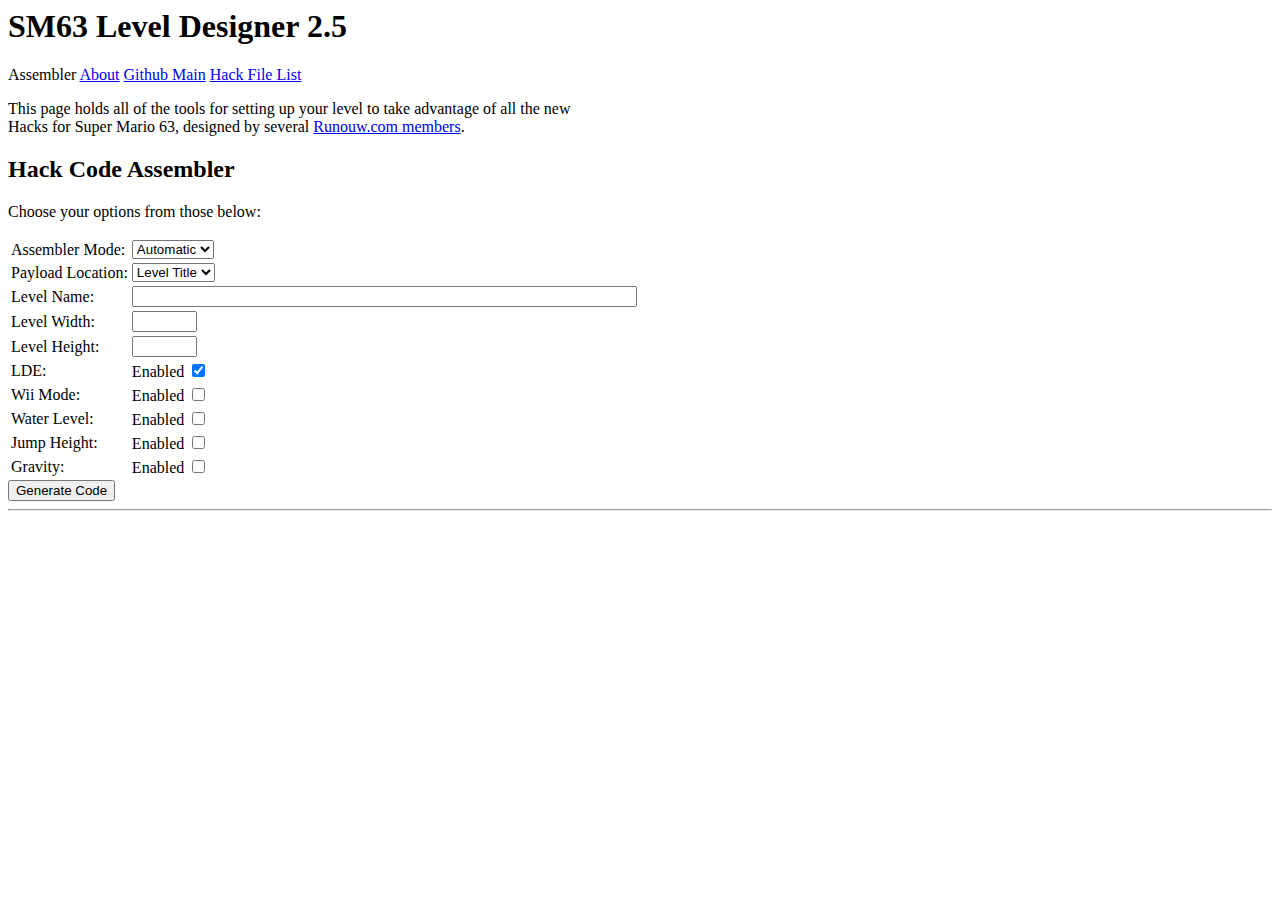
==== docs/index.html @ a4bcedc0 "Testing a thingy" ====
<html>
	<head>
		<title>SM63 Level Designer 2.5 - Assembler</title>
        <link rel="stylesheet" type="text/css" href="runouw_style.css">
	</head>
	<script src="http://ajax.microsoft.com/ajax/jquery/jquery-1.4.2.min.js" type="text/javascript"></script>
	<script src="/scripts/github.js" type="text/javascript"></script>
	<script type="text/javascript">
	$(function() {
    $("#github-projects").loadRepositories("Runouw-Mods");
	});
	</script>
	<body>
        <header>
           <h1>SM63 Level Designer 2.5</h1>
        </header>
        <nav>
            <a class="page_at">Assembler</a>
            <a href="about.html">About</a>
            <a href="https://github.com/Runouw-Mods/SM63-Mods">Github Main</a>
            <a href="https://github.com/Runouw-Mods/SM63-Mods/tree/master/public">Hack File List</a>
        </nav>
        <main>

            <p>This page holds all of the tools for setting up your level to take advantage of all the new <br />
            Hacks for Super Mario 63, designed by several <a href="about.html">Runouw.com members</a>.</p>
            
            <form>
                <h2>Hack Code Assembler</h2>
                <p>Choose your options from those below:</p>
                <table>
                <tr><td class="label">Assembler Mode:</td><td>
                <select name="assemblerMode" onchange="switchModes(this.value)">
                <option value="automatic" selected>Automatic</option>
                <option value="custom">Custom</option>
                </select></td></tr>
                <tr><td class="label">Payload Location:</td><td><select name="payloadLocation">
                <option value="Level Title" selected>Level Title</option>
                <option value="Sign">Sign</option>
                </select></td></tr>
                <tr><td class="label">Level Name:</td><td><input type="text" name="levelName" size="60"/></td></tr>
                <tr><td class="label">Level Width:</td><td><input type="text" name="levelWidth" size="5"/></td></tr>
                <tr><td class="label">Level Height:</td><td><input type="text" name="levelHeight" size="5"/></td></tr>
                <tr class="automatic"><td class="label">LDE:</td><td>Enabled <input type="checkbox" name="enableLDE" value="LDE" checked></td></tr>
                <tr class="custom"><td class="label">Wii Mode:</td><td>Enabled <input type="checkbox" name="enableLDE" value="LDE"></td></tr>
                <tr class="custom"><td class="label">Water Level:</td><td>Enabled <input type="checkbox" name="enableLDE" value="LDE"></td></tr>
                <tr class="custom"><td class="label">Jump Height:</td><td>Enabled <input type="checkbox" name="enableLDE" value="LDE"></td></tr>
                <tr class="custom"><td class="label">Gravity:</td><td>Enabled <input type="checkbox" name="enableLDE" value="LDE"></td></tr>
                </table>
                <button type="button" onclick="sayHi('Mark')">Generate Code</button>
                <hr />
            </form>
        <script src="runouw_script.js"></script>
		<div id="github-projects"></div>
        </main>
	</body>
</html>
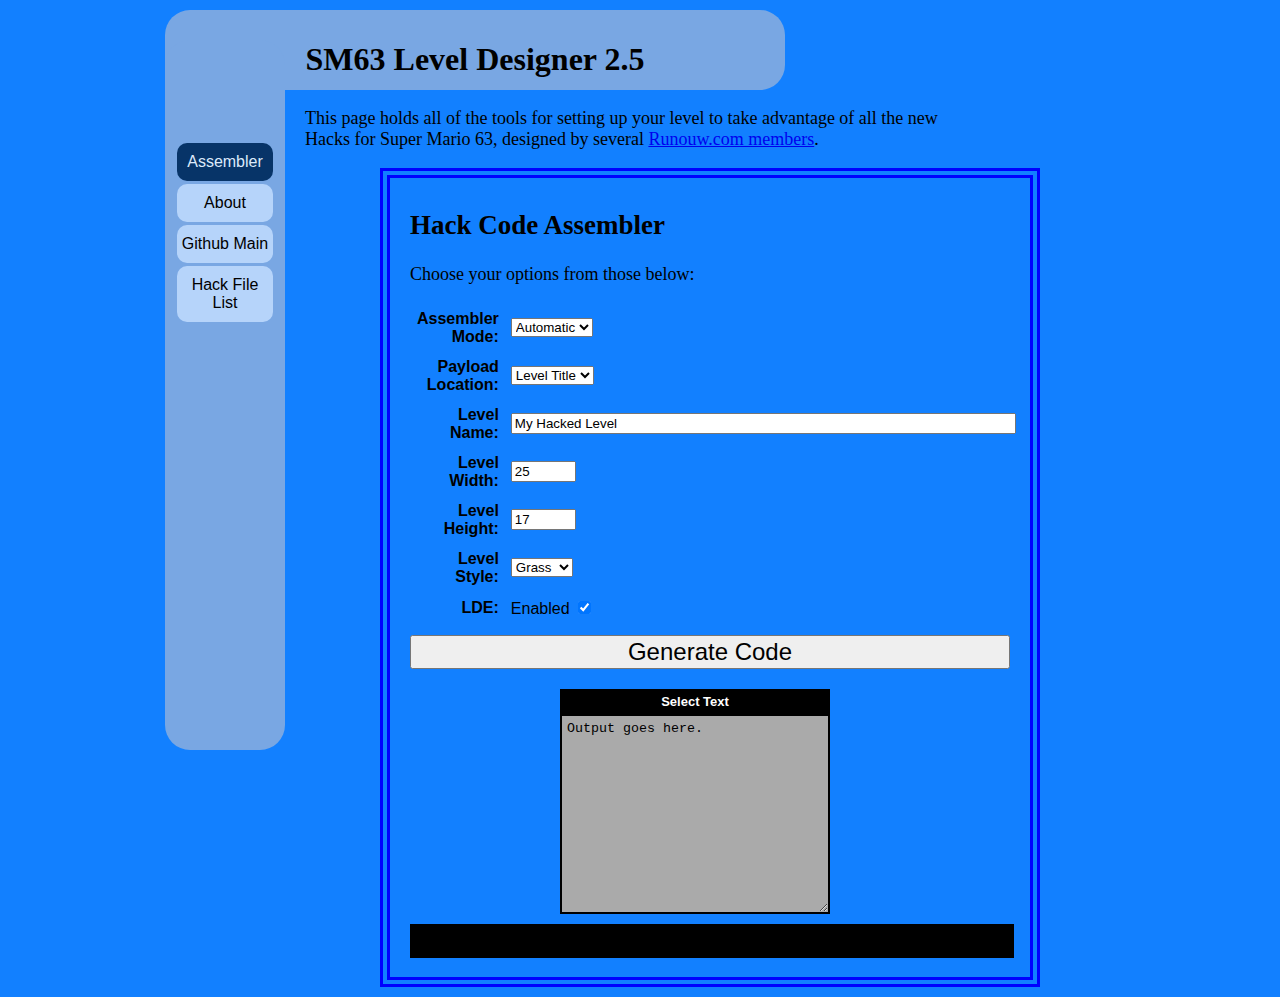
==== commit 56434271: "Web Interface 0.5.5" ====
--- a/docs/index.html
+++ b/docs/index.html
@@ -2,23 +2,20 @@
 	<head>
 		<title>SM63 Level Designer 2.5 - Assembler</title>
         <link rel="stylesheet" type="text/css" href="runouw_style.css">
+        <script src="https://ajax.googleapis.com/ajax/libs/jquery/3.2.1/jquery.min.js"></script>
+        <script src="runouw_script.js"></script>
 	</head>
-	<script src="http://ajax.microsoft.com/ajax/jquery/jquery-1.4.2.min.js" type="text/javascript"></script>
-	<script src="/scripts/github.js" type="text/javascript"></script>
-	<script type="text/javascript">
-	$(function() {
-    $("#github-projects").loadRepositories("Runouw-Mods");
-	});
-	</script>
+	
 	<body>
+
         <header>
            <h1>SM63 Level Designer 2.5</h1>
         </header>
         <nav>
             <a class="page_at">Assembler</a>
             <a href="about.html">About</a>
-            <a href="https://github.com/Runouw-Mods/SM63-Mods">Github Main</a>
-            <a href="https://github.com/Runouw-Mods/SM63-Mods/tree/master/public">Hack File List</a>
+            <a href="https://github.com/Runouw-Modders/SM63-Mods">Github Main</a>
+            <a href="https://github.com/Runouw-Modders/SM63-Mods/tree/master/public">Hack File List</a>
         </nav>
         <main>
 
@@ -30,28 +27,39 @@
                 <p>Choose your options from those below:</p>
                 <table>
                 <tr><td class="label">Assembler Mode:</td><td>
-                <select name="assemblerMode" onchange="switchModes(this.value)">
+                <select id="assemblerMode">
                 <option value="automatic" selected>Automatic</option>
                 <option value="custom">Custom</option>
                 </select></td></tr>
-                <tr><td class="label">Payload Location:</td><td><select name="payloadLocation">
+                <tr><td class="label">Payload Location:</td><td><select id="payloadLocation">
                 <option value="Level Title" selected>Level Title</option>
                 <option value="Sign">Sign</option>
                 </select></td></tr>
-                <tr><td class="label">Level Name:</td><td><input type="text" name="levelName" size="60"/></td></tr>
-                <tr><td class="label">Level Width:</td><td><input type="text" name="levelWidth" size="5"/></td></tr>
-                <tr><td class="label">Level Height:</td><td><input type="text" name="levelHeight" size="5"/></td></tr>
-                <tr class="automatic"><td class="label">LDE:</td><td>Enabled <input type="checkbox" name="enableLDE" value="LDE" checked></td></tr>
-                <tr class="custom"><td class="label">Wii Mode:</td><td>Enabled <input type="checkbox" name="enableLDE" value="LDE"></td></tr>
-                <tr class="custom"><td class="label">Water Level:</td><td>Enabled <input type="checkbox" name="enableLDE" value="LDE"></td></tr>
-                <tr class="custom"><td class="label">Jump Height:</td><td>Enabled <input type="checkbox" name="enableLDE" value="LDE"></td></tr>
-                <tr class="custom"><td class="label">Gravity:</td><td>Enabled <input type="checkbox" name="enableLDE" value="LDE"></td></tr>
+                <tr><td class="label">Level Name:</td><td><input type="text" id="levelName" size="60" value="My Hacked Level"/></td></tr>
+                <tr><td class="label">Level Width:</td><td><input type="text" class="stepValue" id="levelWidth" size="5" value="25"/></td></tr>
+                <tr><td class="label">Level Height:</td><td><input type="text" class="stepValue" id="levelHeight" size="5" value="17"/></td></tr>
+                <tr><td class="label">Level Style:</td><td><select id="levelStyle">
+                <option value="grass" selected>Grass</option>
+                <option value="cave">Cave</option>
+                <option value="snow">Snow</option>
+                <option value="desert">Desert</option>
+                </select></td></tr>
+                <tr class="automatic"><td class="label">LDE:</td><td>Enabled <input type="checkbox" id="enableLDE" value="1" checked></td></tr>
+                <tr class="custom"><td class="label">Wii Mode:</td><td>Enabled <input type="checkbox" id="enableWiiMode" value="2.1"></td></tr>
+                <tr class="custom"><td class="label">Water Level:</td><td>Enabled <input type="checkbox" id="enableWaterLevel" value="2.2"></td></tr>
+                <tr class="custom"><td class="label">Jump Height:</td><td>Enabled <input type="checkbox" id="enableJumpHeight" value="2.3"></td></tr>
+                <tr class="custom"><td class="label">Gravity:</td><td>Enabled <input type="checkbox" id="enableGravity" value="2.4"></td></tr>
                 </table>
-                <button type="button" onclick="sayHi('Mark')">Generate Code</button>
+                <button type="button" id="generateLevelCode">Generate Code</button>
+                <div id="outputBlock">
+                    <div id="selectText">Select Text</div>
+                    <textarea id="myOutput">Output goes here.</textarea> 
+                </div>
+                
                 <hr />
+                
             </form>
-        <script src="runouw_script.js"></script>
-		<div id="github-projects"></div>
+        
         </main>
 	</body>
 </html>
--- a/docs/runouw_style.css
+++ b/docs/runouw_style.css
@@ -0,0 +1,114 @@
+body { 
+background-color: #1280FF;
+background-image: url("images/mainbackground.png");
+background-position: center;
+max-width: 950px;
+margin: 10px auto;
+}
+main {
+padding: 0px 0px 0px 140px;
+margin: 0px;
+display:block;
+font-size: large;
+}
+nav {
+float: left;
+height: 600px;
+width: 100px;
+margin: -50px 0px 0px;
+padding: 100px 10px 10px;
+background-color: #79A7E3;
+border-radius: 25px;
+}
+nav a {
+width: 90px;
+display: block;
+text-align: center;
+text-decoration: none;
+font-family: sans-serif;
+margin: 3px auto;
+padding: 10px 3px;
+color: #000;
+background-color: #b6d4fa;
+border-radius: 10px;
+}
+nav a.page_at {
+color: #dceafb;
+background-color: #073468;
+border-radius: 10px;
+}
+nav a.page_at:hover {
+color: #dceafb;
+background-color: #073468;
+border-radius: 10px;
+}
+nav a:hover {
+background-color: #dceafb;
+border-radius: 5px;
+}
+header {
+max-width: 600px;
+height: 60px;
+padding: 10px;
+text-align: center;
+background-color: #79A7E3;
+border-radius: 25px;
+}
+hr {
+width: 100%;
+height: 30px;
+background-color: black;
+background-image: url("images/smallscape.png");
+border: 2px solid black;
+}
+form {
+width:600px;
+margin: 10px auto;
+padding: 10px 20px;
+border: 10px double blue;
+}
+form a {
+margin: 10px 0px;
+}
+form table {
+font-family: sans-serif; 
+}
+form td {
+padding: 5px;
+}
+form td.label {
+font-weight: bold;
+text-align: right;
+}
+form tr.custom {
+display: none;
+}
+form button {
+font-size: x-large;
+width: 100%;
+margin: 10px auto;
+}
+#outputBlock {
+width:300px;
+margin: 10px auto;
+}
+#selectText {
+width: 90%;
+background-color: #000;
+color: #fff;
+text-align: center;
+font-size: small;
+font-family: sans-serif;
+font-weight: bold;
+padding: 5px 0px;
+margin: 0px;
+}
+#myOutput  {
+width: 90%;
+height: 200px;
+background-color:#aaa;
+border: solid 2px black;
+padding: 5px;
+margin: 0px;
+}
+ 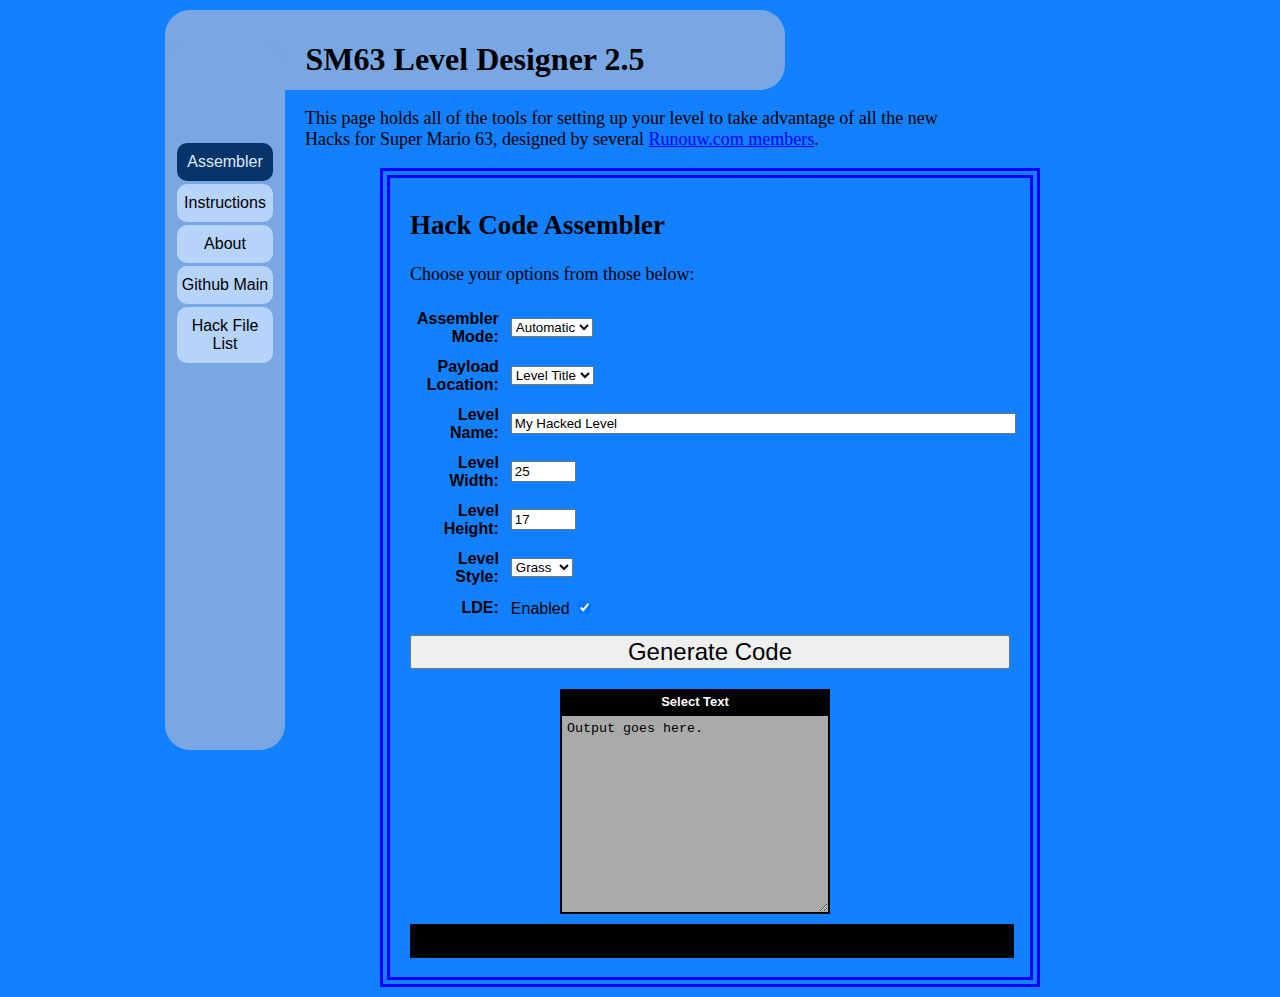
==== commit c274b2e4: "Web Interface 0.7a" ====
--- a/docs/index.html
+++ b/docs/index.html
@@ -13,6 +13,7 @@
         </header>
         <nav>
             <a class="page_at">Assembler</a>
+            <a href="instructions.html">Instructions</a>
             <a href="about.html">About</a>
             <a href="https://github.com/Runouw-Modders/SM63-Mods">Github Main</a>
             <a href="https://github.com/Runouw-Modders/SM63-Mods/tree/master/public">Hack File List</a>
@@ -32,12 +33,12 @@
                 <option value="custom">Custom</option>
                 </select></td></tr>
                 <tr><td class="label">Payload Location:</td><td><select id="payloadLocation">
-                <option value="Level Title" selected>Level Title</option>
-                <option value="Sign">Sign</option>
+                <option value="title" selected>Level Title</option>
+                <option value="sign">Sign</option>
                 </select></td></tr>
                 <tr><td class="label">Level Name:</td><td><input type="text" id="levelName" size="60" value="My Hacked Level"/></td></tr>
-                <tr><td class="label">Level Width:</td><td><input type="text" class="stepValue" id="levelWidth" size="5" value="25"/></td></tr>
-                <tr><td class="label">Level Height:</td><td><input type="text" class="stepValue" id="levelHeight" size="5" value="17"/></td></tr>
+                <tr><td class="label">Level Width:</td><td><input type="text" id="levelWidth" size="5" value="25"/></td></tr>
+                <tr><td class="label">Level Height:</td><td><input type="text" id="levelHeight" size="5" value="17"/></td></tr>
                 <tr><td class="label">Level Style:</td><td><select id="levelStyle">
                 <option value="grass" selected>Grass</option>
                 <option value="cave">Cave</option>
@@ -45,15 +46,21 @@
                 <option value="desert">Desert</option>
                 </select></td></tr>
                 <tr class="automatic"><td class="label">LDE:</td><td>Enabled <input type="checkbox" id="enableLDE" value="1" checked></td></tr>
-                <tr class="custom"><td class="label">Wii Mode:</td><td>Enabled <input type="checkbox" id="enableWiiMode" value="2.1"></td></tr>
-                <tr class="custom"><td class="label">Water Level:</td><td>Enabled <input type="checkbox" id="enableWaterLevel" value="2.2"></td></tr>
-                <tr class="custom"><td class="label">Jump Height:</td><td>Enabled <input type="checkbox" id="enableJumpHeight" value="2.3"></td></tr>
-                <tr class="custom"><td class="label">Gravity:</td><td>Enabled <input type="checkbox" id="enableGravity" value="2.4"></td></tr>
+                <tr class="custom"><td class="label">Jump Height:</td><td>Enabled <input type="checkbox" id="enableJumpHeight" value="2.1">
+                    Value: <input type="text" id="jumpHeightValue" size="3" value="1"/></td></tr>
+                <tr class="custom"><td class="label">Gravity:</td><td>Enabled <input type="checkbox" id="enableGravity" value="2.2">
+                    Value: <input type="text" id="gravityValue" size="3" value="0.1"/></td></tr>
+                <tr class="custom"><td class="label">Page:</td><td>Enabled <input type="checkbox" id="enablePage" value="2.3">
+                    Value: <input type="text" id="pageValue" size="3" value="1"/></td></tr>
+                <tr class="custom"><td class="label">Respawning:</td><td>Enabled <input type="checkbox" id="enableRespawning" value="2.4"></td></tr>
+                <tr class="custom"><td class="label">String Data:</td><td>Enabled <input type="checkbox" id="enableStringData" value="2.5"></td></tr>
+                <tr class="custom"><td class="label">Wii Mode:</td><td>Enabled <input type="checkbox" id="enableWiiMode" value="2.6"></td></tr>
+                <tr class="custom"><td class="label">Chaos Edition:</td><td>Enabled <input type="checkbox" id="enableChaosEdition" value="2.7"></td></tr>
                 </table>
                 <button type="button" id="generateLevelCode">Generate Code</button>
                 <div id="outputBlock">
                     <div id="selectText">Select Text</div>
-                    <textarea id="myOutput">Output goes here.</textarea> 
+                    <textarea id="myOutput">Output goes here.</textarea>
                 </div>
                 
                 <hr />
--- a/docs/runouw_style.css
+++ b/docs/runouw_style.css
@@ -61,6 +61,13 @@
 background-image: url("images/smallscape.png");
 border: 2px solid black;
 }
+.currentVersion {
+width: 90%;
+text-align: center;
+padding: 10px;
+background-color: #79A7E3;
+border-radius: 25px;
+}
 form {
 width:600px;
 margin: 10px auto;
@@ -111,4 +118,3 @@
 padding: 5px;
 margin: 0px;
 }
- 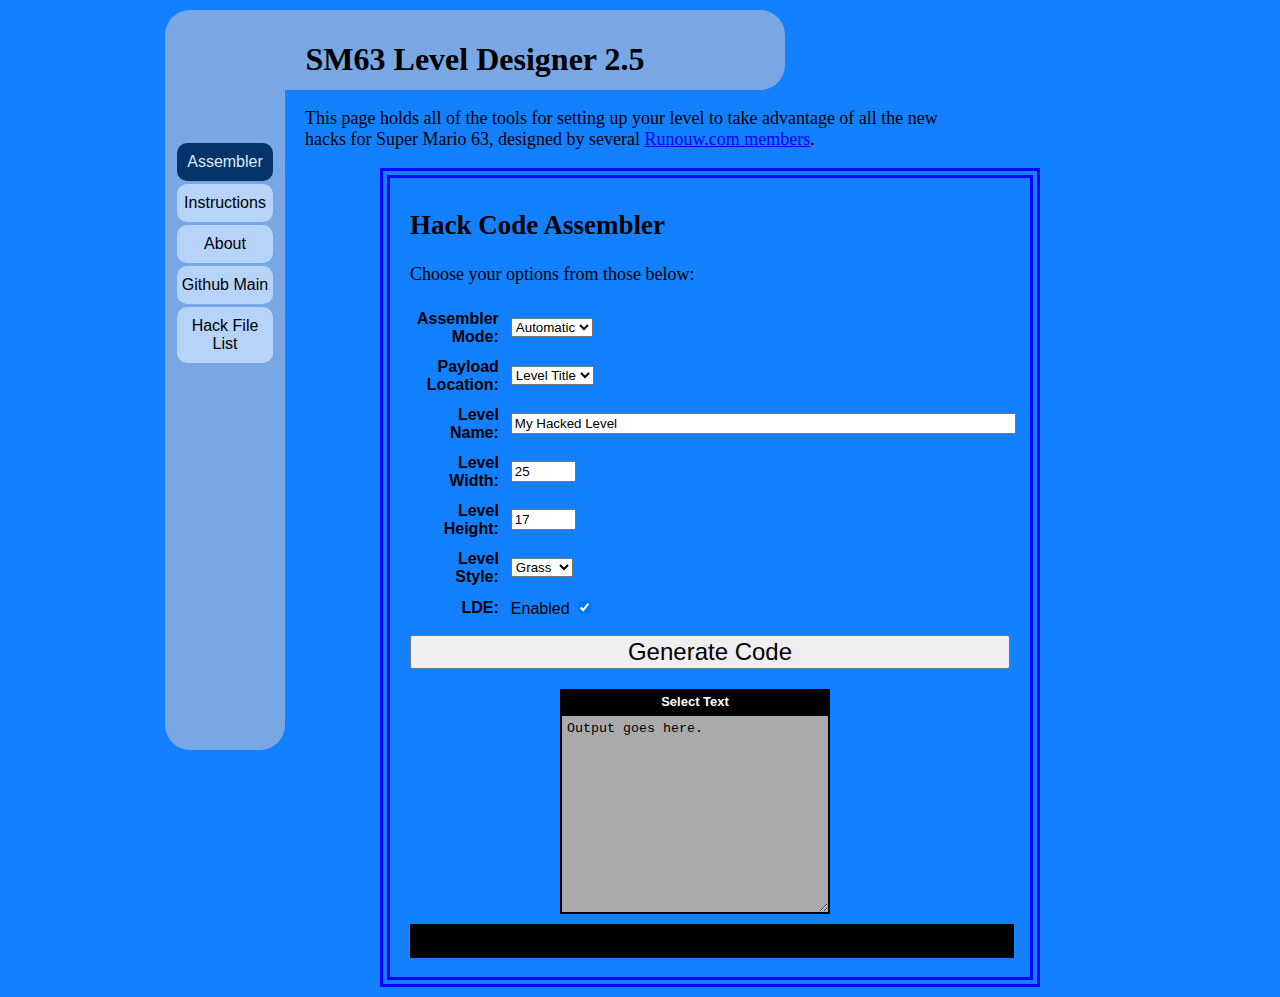
==== commit 6b3f9037: "Update index.html" ====
--- a/docs/index.html
+++ b/docs/index.html
@@ -1,6 +1,6 @@
 <html>
 	<head>
-		<title>SM63 Level Designer 2.5 - Assembler</title>
+		<title>SM63 Level Designer 2.5.7.5a - Assembler</title>
         <link rel="stylesheet" type="text/css" href="runouw_style.css">
         <script src="https://ajax.googleapis.com/ajax/libs/jquery/3.2.1/jquery.min.js"></script>
         <script src="runouw_script.js"></script>
@@ -21,7 +21,7 @@
         <main>
 
             <p>This page holds all of the tools for setting up your level to take advantage of all the new <br />
-            Hacks for Super Mario 63, designed by several <a href="about.html">Runouw.com members</a>.</p>
+            hacks for Super Mario 63, designed by several <a href="about.html">Runouw.com members</a>.</p>
             
             <form>
                 <h2>Hack Code Assembler</h2>
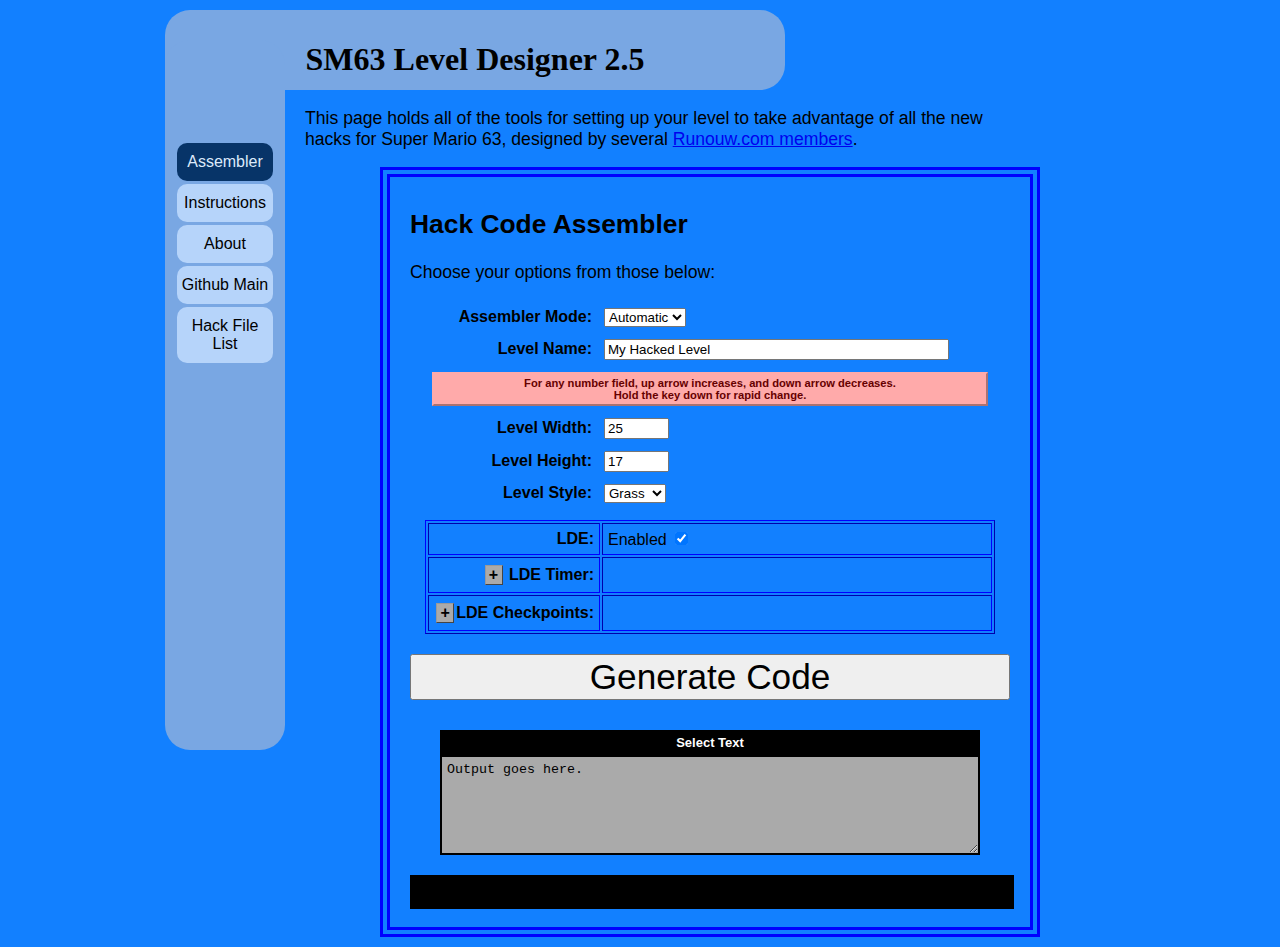
==== commit 07ee011b: "Web Assembler 0.7.7a" ====
--- a/docs/index.html
+++ b/docs/index.html
@@ -1,6 +1,6 @@
 <html>
 	<head>
-		<title>SM63 Level Designer 2.5.7.5a - Assembler</title>
+		<title>SM63 Level Designer - Assembler</title>
         <link rel="stylesheet" type="text/css" href="runouw_style.css">
         <script src="https://ajax.googleapis.com/ajax/libs/jquery/3.2.1/jquery.min.js"></script>
         <script src="runouw_script.js"></script>
@@ -32,11 +32,9 @@
                 <option value="automatic" selected>Automatic</option>
                 <option value="custom">Custom</option>
                 </select></td></tr>
-                <tr><td class="label">Payload Location:</td><td><select id="payloadLocation">
-                <option value="title" selected>Level Title</option>
-                <option value="sign">Sign</option>
-                </select></td></tr>
-                <tr><td class="label">Level Name:</td><td><input type="text" id="levelName" size="60" value="My Hacked Level"/></td></tr>
+                <tr><td class="label">Level Name:</td><td><input type="text" id="levelName" size="40" value="My Hacked Level"/></td></tr>
+                <tr><td colspan="2"><p class="warning">For any number field, up arrow increases, and down arrow decreases. 
+                <br />Hold the key down for rapid change.</p></td></tr>
                 <tr><td class="label">Level Width:</td><td><input type="text" id="levelWidth" size="5" value="25"/></td></tr>
                 <tr><td class="label">Level Height:</td><td><input type="text" id="levelHeight" size="5" value="17"/></td></tr>
                 <tr><td class="label">Level Style:</td><td><select id="levelStyle">
@@ -44,8 +42,27 @@
                 <option value="cave">Cave</option>
                 <option value="snow">Snow</option>
                 <option value="desert">Desert</option>
-                </select></td></tr>
+                </select></td></tr></table>
+                <table class="withBorder">
                 <tr class="automatic"><td class="label">LDE:</td><td>Enabled <input type="checkbox" id="enableLDE" value="1" checked></td></tr>
+                <tr class="automatic"><td class="label"><button type="button" class="expandButton" id="timerExpandButton">+</button> LDE Timer:</td><td>
+                    <div class="blockForLDEFunction" id="timerExpandBlock">
+                        <p>Enabled <input type="checkbox" id="enableLDETimer" value="1"></p>
+                        <p>Pre-Timer Text: <input type="text" id="preTimerText" size="40" value="This is the text that displays before you start"/></p>
+                        <p>Timer End Sign: <input type="text" id="timerSign" size="40" value="You beat the level in %timer%!"/></p>
+                        <p class="warning">You have to leave the "%timer%" part in there for the sign to work, but you can change all of the rest to whatever. 
+                            If you leave out the "%timer%", it will automatically be added to the end of the sign text when the code is generated.</p>
+                    </div>
+                </td></tr>
+                <tr class="automatic"><td class="label"><button type="button" class="expandButton" id="checkpointExpandButton">+</button>LDE Checkpoints:</td><td>
+                    <div class="blockForLDEFunction" id="checkpointExpandBlock">
+                        <p>Checkpoint Sign Text: <input type="text" id="checkpointSignText" size="30" value="You've made it to a checkpoint."/><br />
+                        <p>Sign Location (horizontal x tiles): <input type="text" id="checkpointSignLocation" size="5" value="10"/></p>
+                        <p style="width:100%; text-align:center;"><button type="button" class="medium" id="addCheckpointSign">Add Sign to Level</button></p>
+                        <p class="warning">Any sign with "%checkpoint%" in it becomes a checkpoint (it is added automatically here), but be aware that checkpoints do not work when the timer is on.</p>
+                        <p><textarea class="outputContents" id="signListContents" disabled="disabled">List of signs to add goes here.</textarea></p>
+                    </div>
+                </td></tr>
                 <tr class="custom"><td class="label">Jump Height:</td><td>Enabled <input type="checkbox" id="enableJumpHeight" value="2.1">
                     Value: <input type="text" id="jumpHeightValue" size="3" value="1"/></td></tr>
                 <tr class="custom"><td class="label">Gravity:</td><td>Enabled <input type="checkbox" id="enableGravity" value="2.2">
@@ -58,9 +75,9 @@
                 <tr class="custom"><td class="label">Chaos Edition:</td><td>Enabled <input type="checkbox" id="enableChaosEdition" value="2.7"></td></tr>
                 </table>
                 <button type="button" id="generateLevelCode">Generate Code</button>
-                <div id="outputBlock">
-                    <div id="selectText">Select Text</div>
-                    <textarea id="myOutput">Output goes here.</textarea>
+                <div class="outputBlock" id="levelCodeBlock">
+                    <div class="selectText" id="levelCodeSelect">Select Text</div>
+                    <textarea class="outputContents" id="levelCodeContents">Output goes here.</textarea>
                 </div>
                 
                 <hr />
--- a/docs/runouw_style.css
+++ b/docs/runouw_style.css
@@ -4,12 +4,14 @@
 background-position: center;
 max-width: 950px;
 margin: 10px auto;
+font-size: 100%;
 }
 main {
 padding: 0px 0px 0px 140px;
 margin: 0px;
 display:block;
-font-size: large;
+font-family: sans-serif;
+font-size: 1.1em;
 }
 nav {
 float: left;
@@ -61,13 +63,6 @@
 background-image: url("images/smallscape.png");
 border: 2px solid black;
 }
-.currentVersion {
-width: 90%;
-text-align: center;
-padding: 10px;
-background-color: #79A7E3;
-border-radius: 25px;
-}
 form {
 width:600px;
 margin: 10px auto;
@@ -79,11 +74,14 @@
 }
 form table {
 font-family: sans-serif; 
+width:95%;
+margin: 10px auto;
 }
 form td {
 padding: 5px;
 }
 form td.label {
+width: 160px;
 font-weight: bold;
 text-align: right;
 }
@@ -91,16 +89,26 @@
 display: none;
 }
 form button {
-font-size: x-large;
+font-size: 2em;
 width: 100%;
 margin: 10px auto;
 }
-#outputBlock {
-width:300px;
+form button.small {
+font-size: .8em;
+width: 100px;
+margin: 10px;
+}
+form button.medium {
+font-size: 1em;
+width: 200px;
 margin: 10px auto;
 }
-#selectText {
+.outputBlock {
 width: 90%;
+margin: 20px auto;
+}
+.selectText {
+width: 100%;
 background-color: #000;
 color: #fff;
 text-align: center;
@@ -110,11 +118,54 @@
 padding: 5px 0px;
 margin: 0px;
 }
-#myOutput  {
-width: 90%;
-height: 200px;
+.outputContents {
+width: 100%;
+height: 100px;
 background-color:#aaa;
 border: solid 2px black;
 padding: 5px;
 margin: 0px;
 }
+table.withBorder {
+border:1px outset blue;
+}
+table.withBorder  td{
+border:1px inset blue
+}
+.currentVersion {
+width: 90%;
+text-align: center;
+padding: 10px;
+background-color: #79A7E3;
+border-radius: 25px;
+}
+.warning {
+border: 2px outset #faa;
+color: #600;
+background-color: #faa;
+padding: 3px 10px;
+text-align: center;
+font-weight: bold;
+font-size: .7em;
+}
+.smallinfo {
+font-size:.6em;
+}
+.expandButton {
+background-color: #aaa;
+border: 1px outset #999;
+color: black;
+width:18px;
+padding: 0px;
+margin: 2px;
+text-align: center;
+text-decoration: none;
+font-weight: bold;
+font-size: 100%;
+}
+.expandButton:active {
+border: 1px inset #999;
+}
+.blockForLDEFunction {
+display:none;
+}